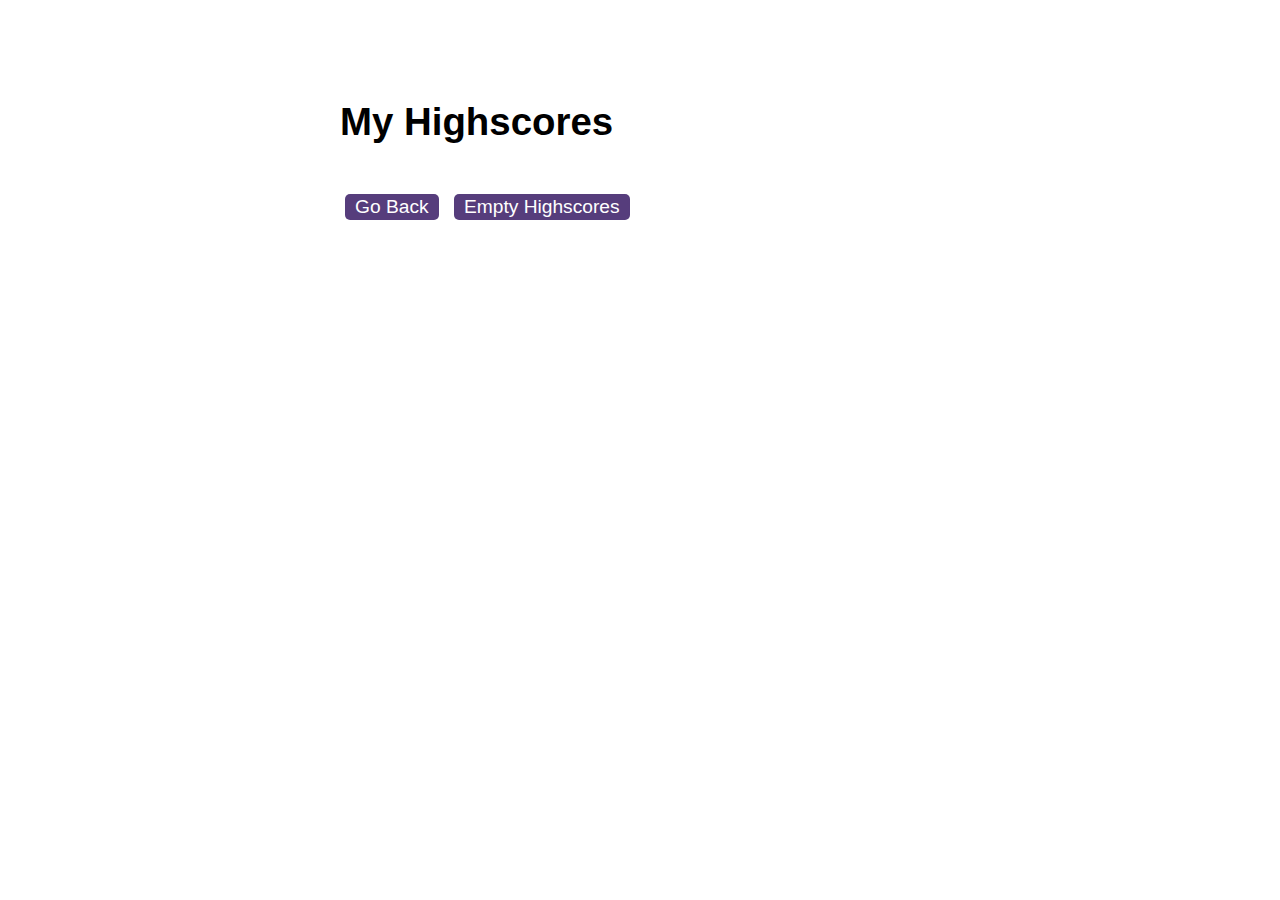
==== highscores.html @ e3f8a234 "fixed my styling and html" ====
<!DOCTYPE html>
<html lang="en">
  <head>
    <meta charset="UTF-8" />
    <meta name="viewport" content="width=device-width, initial-scale=1.0" />
    <meta http-equiv="X-UA-Compatible" content="ie=edge" />
    <title>Highscores</title>

    <link rel="stylesheet" href="./assets/css/style.css" />
  </head>

  <body>
    <div class="wrapper">
      <h1>My Highscores</h1>
      <ol id="highscores"></ol>

      <a href="index.html"><button>Go Back</button></a>
      <button id="clear">Empty Highscores</button>
    </div>

    

    <script src="./assets/js/scores.js"></script>
  </body>
</html>
---- assets/css/style.css ----
body {
  font-family: Arial;
  font-size: 120%;
}

a {
  color: #563d7c;
  text-decoration: none;
  transition: color 0.1s;
}

a:hover {
  color: #8570a5;
}

button {
  display: inline-block;
  margin: 5px;
  cursor: pointer;
  font-size: 100%;
  background-color: #563d7c;
  border-radius: 5px;
  padding: 2px 10px;
  color: white;
  border: 0;
  transition: background-color 0.1s;
}

button:hover {
  background-color: #8570a5;
}

.choices button {
  display: block;
}

input[type="text"] {
  font-size: 100%;
}

ol {
  padding-left: 0px;
  max-height: 400px;
  overflow: auto;
}

li {
  padding: 5px;
  list-style: decimal inside none;
}

li:nth-child(odd) {
  background-color: #f3edfc;
}

.wrapper {
  margin: 100px auto 0 auto;
  max-width: 600px;
}

.hide {
  display: none;
}

.start {
  text-align: center;
}

.scores {
  position: absolute;
  top: 10px;
  left: 10px;
}

.feedback {
  font-style: italic;
  font-size: 120%;
  margin-top: 20px;
  padding-top: 10px;
  color: gray;
  border-top: 2px solid #ccc;
}

.timer {
  position: absolute;
  top: 10px;
  right: 10px;
}
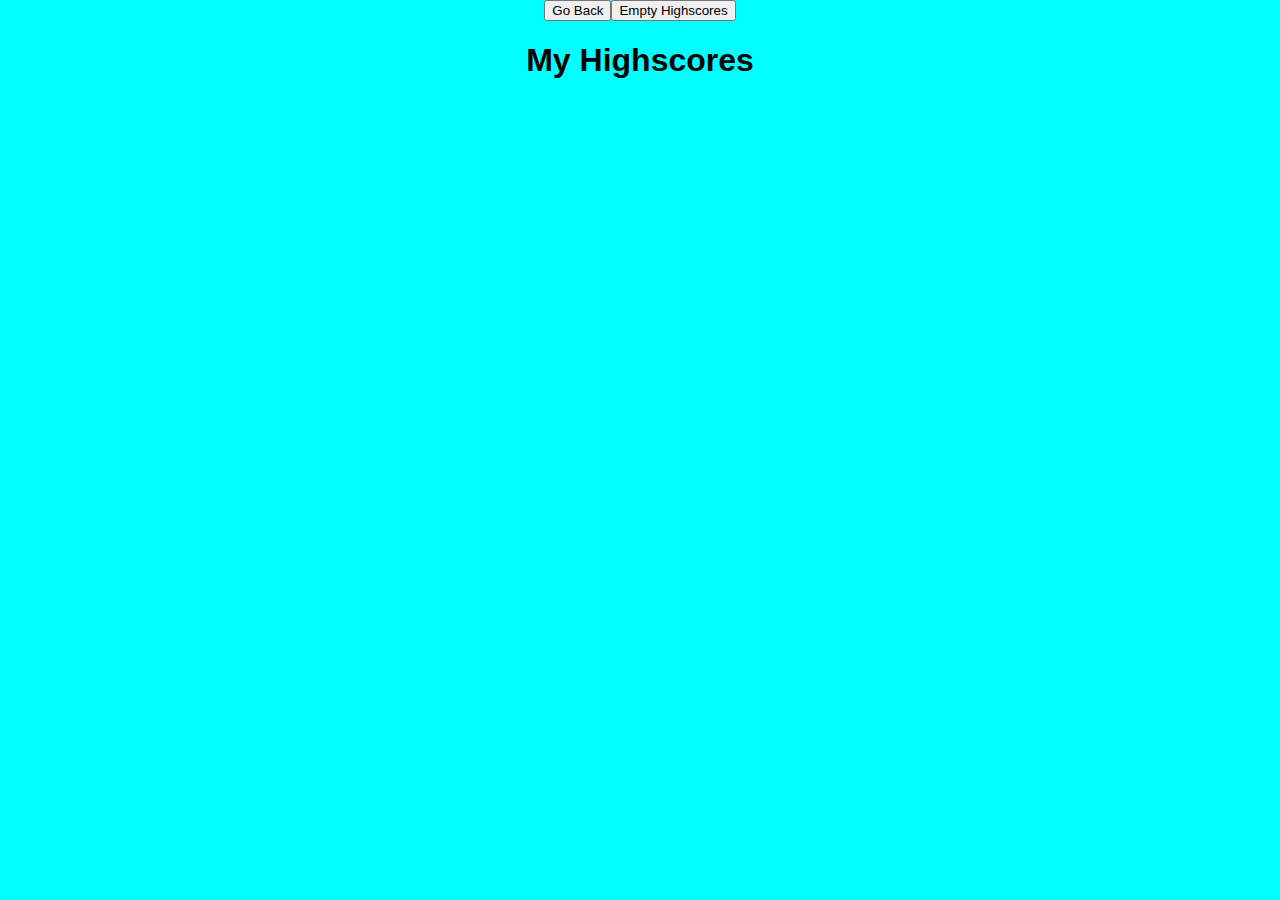
==== commit a7244c63: "updated and fixed my code" ====
--- a/highscores.html
+++ b/highscores.html
@@ -11,15 +11,16 @@
 
   <body>
     <div class="wrapper">
-      <h1>My Highscores</h1>
-      <ol id="highscores"></ol>
 
       <a href="index.html"><button>Go Back</button></a>
       <button id="clear">Empty Highscores</button>
     </div>
 
-    
+    <div>
+      <h1>My Highscores</h1>
+      <ol id="highscores"></ol>
+    </div>
 
-    <script src="./assets/js/scores.js"></script>
+    <script src="./js/scores.js"></script>
   </body>
 </html>--- a/assets/css/style.css
+++ b/assets/css/style.css
@@ -1,88 +1,91 @@
 body {
-  font-family: Arial;
-  font-size: 120%;
+  font-family: Arial, sans-serif;
+  text-align: center;
+  background-color:#00ffff;
+  margin: 0 auto;
 }
 
-a {
-  color: #563d7c;
-  text-decoration: none;
-  transition: color 0.1s;
+/* High Scores Link */
+#high-scores {
+  margin: 10px;
 }
 
-a:hover {
-  color: #8570a5;
+/* Timer display */
+.timer {
+  font-size: 18px;
+  font-weight: bold;
+  margin: 10px;
+  
 }
 
-button {
-  display: inline-block;
-  margin: 5px;
-  cursor: pointer;
-  font-size: 100%;
-  background-color: #563d7c;
-  border-radius: 5px;
-  padding: 2px 10px;
-  color: white;
-  border: 0;
-  transition: background-color 0.1s;
+/* Start Screen */
+.start{
+  display: flex;
+  flex-direction: column;
+  align-items: center;
+  justify-content: center;
 }
 
-button:hover {
-  background-color: #8570a5;
+.start button#start-btn {
+  background-color: #0074d9;
+  color: #fff;
+  border: none;
+  padding: 10px 20px;
+  font-size: 16px;
+  cursor: pointer;
+  margin: 10px;
+  transition: background-color 0.2s;
+}
+
+.start button#start-btn:hover {
+  background-color: #0056a0;
+}
+
+
+
+
+/* Quiz Content Wrapper */
+.wrapper {
+  display: flex;
+  justify-content: center;
+  align-items: center;
+}
+
+/* Questions Screen */
+#questions {
+  background-color: #ffffff;
+  border: 1px solid #ccc;
+  padding: 20px;
+  box-shadow: 0 0 10px rgba(0, 0, 0, 0.2);
 }
 
 .choices button {
   display: block;
+  padding: 10px 20px;
+  margin: 5px;
+  font-size: 16px;
 }
 
-input[type="text"] {
-  font-size: 100%;
+/* End Screen */
+#end-screen {
+  background-color: #ffffff;
+  border: 1px solid #ccc;
+  padding: 20px;
+  box-shadow: 0 0 10px rgba(0, 0, 0, 0.2);
 }
 
-ol {
-  padding-left: 0px;
-  max-height: 400px;
-  overflow: auto;
+#initials {
+  padding: 5px;
+  font-size: 16px;
 }
 
-li {
-  padding: 5px;
-  list-style: decimal inside none;
-}
-
-li:nth-child(odd) {
-  background-color: #f3edfc;
-}
-
-.wrapper {
-  margin: 100px auto 0 auto;
-  max-width: 600px;
+/* Feedback (Initially Hidden) */
+#feedback {
+  font-weight: bold;
+  color: #28a745;
 }
 
 .hide {
-  display: none;
+  display:none;
 }
 
-.start {
-  text-align: center;
-}
-
-.scores {
-  position: absolute;
-  top: 10px;
-  left: 10px;
-}
-
-.feedback {
-  font-style: italic;
-  font-size: 120%;
-  margin-top: 20px;
-  padding-top: 10px;
-  color: gray;
-  border-top: 2px solid #ccc;
-}
-
-.timer {
-  position: absolute;
-  top: 10px;
-  right: 10px;
-}